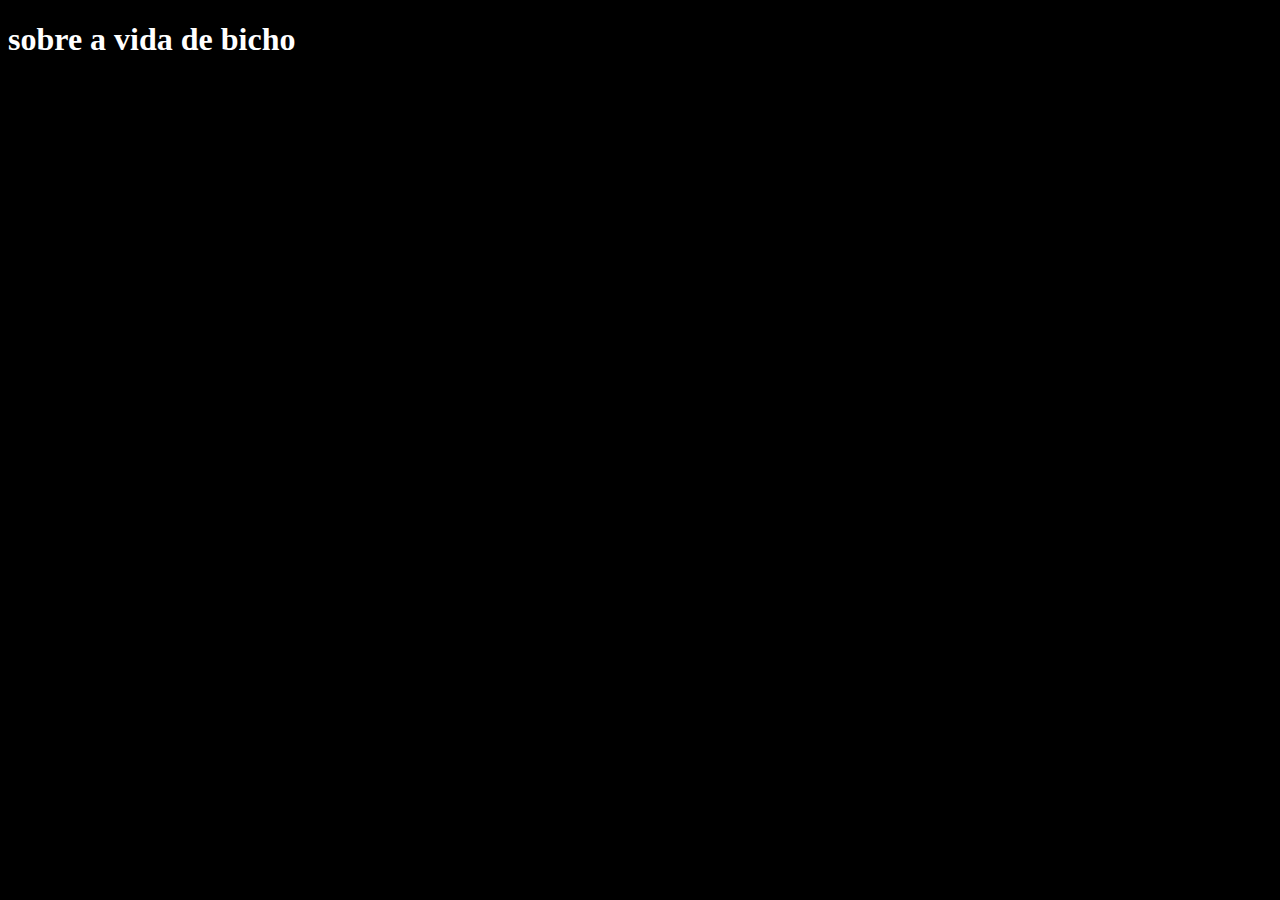
==== index.html @ d2a172e9 "primeira alteração" ====
<!DOCTYPE html>
<html lang="pt-br">
<head>
    <meta charset="UTF-8">
    <meta name="viewport" content="width=device-width, initial-scale=1.0">
    <link rel="stylesheet" href="style.css">
    <title>Vida de Bicho</title>
</head>
<body>
    <h1>sobre a vida de bicho</h1> 
</body>
</html>
---- style.css ----
body{
    background-color: black;
}

h1 {
    color: white;
}
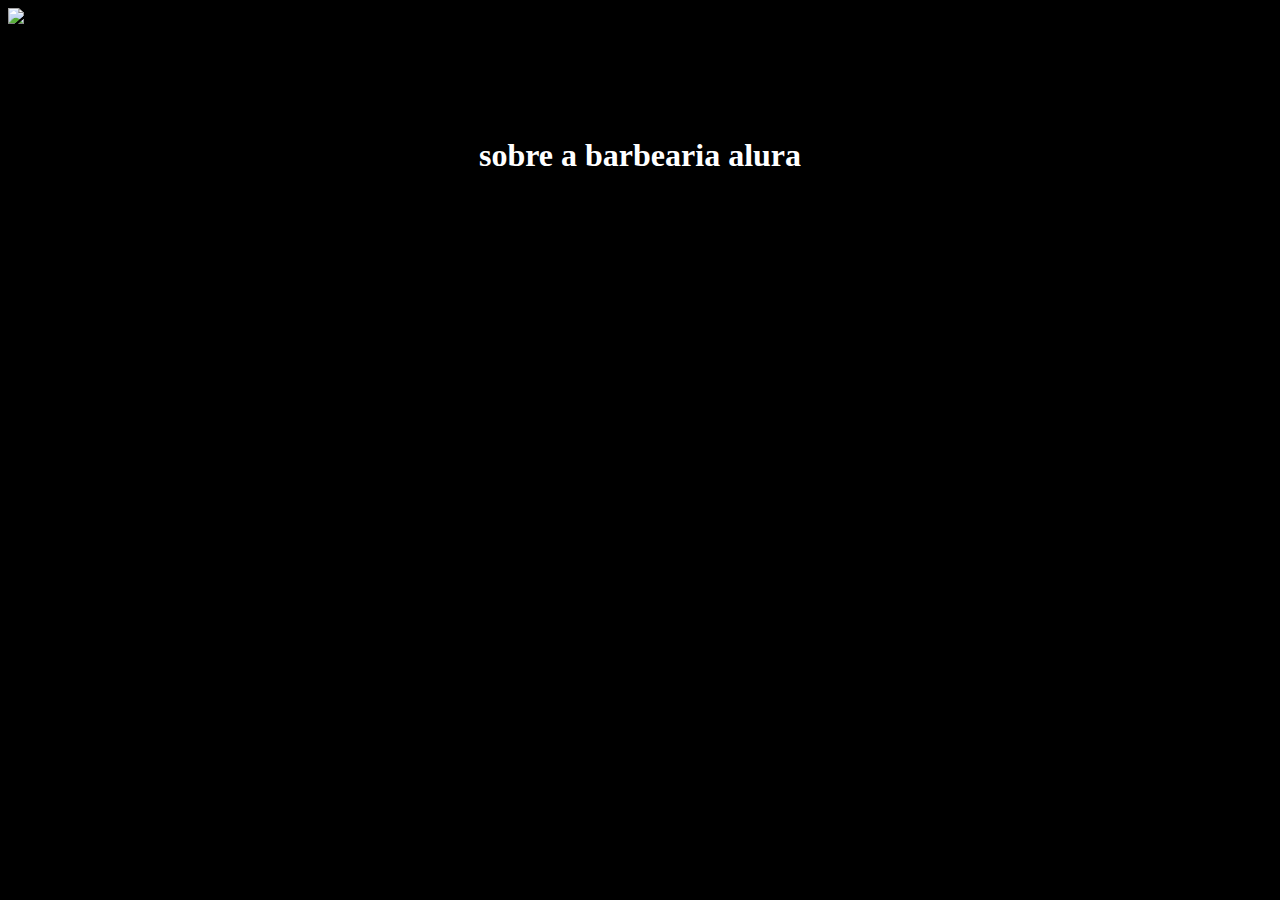
==== commit aa1702ae: "a" ====
--- a/index.html
+++ b/index.html
@@ -4,10 +4,24 @@
     <meta charset="UTF-8">
     <meta name="viewport" content="width=device-width, initial-scale=1.0">
     <link rel="stylesheet" href="style.css">
-    <title>Vida de Bicho</title>
+    <title>Barbearia Alura</title>
 </head>
 <body>
-    <h1>sobre a vida de bicho</h1> 
+    <img id="banner" src="https://1nem.vercel.app/img/banner-home.jpg&quot; alt="banner-topo">
+    <ul>
+    <li>home</li>
+    <li>serviços</li>
+    <li>produtos</li>
+    <li>contatos</li>
+    </ul>
+    <h1>sobre a barbearia alura</h1>
+   
+    <div class="textos">
+        <p>Localizada no coração da cidade a em traz para o mercado o que há de melhor para o seu cabelo e barba</p>
+<p>Fundada em 2019, a Barbearia Alura já é destaque na cidade e conquista novos clientes a cada dia.</p>
+
+<p>Nossa missão é: "Proporcionar auto-estima e qualidade de vida aos clientes ".</p>
+<p>Oferecemos profissionais experientes e antenados às mudanças no mundo da moda. O atendimento possui padrão de excelência e agilidade, garantindo qualidade e satisfação dos nossos clientes.</p>
+    </div>
 </body>
 </html>
-
--- a/style.css
+++ b/style.css
@@ -4,4 +4,6 @@
 
 h1 {
     color: white;
+    font-size: 50ox;
+    text-align: center;
 }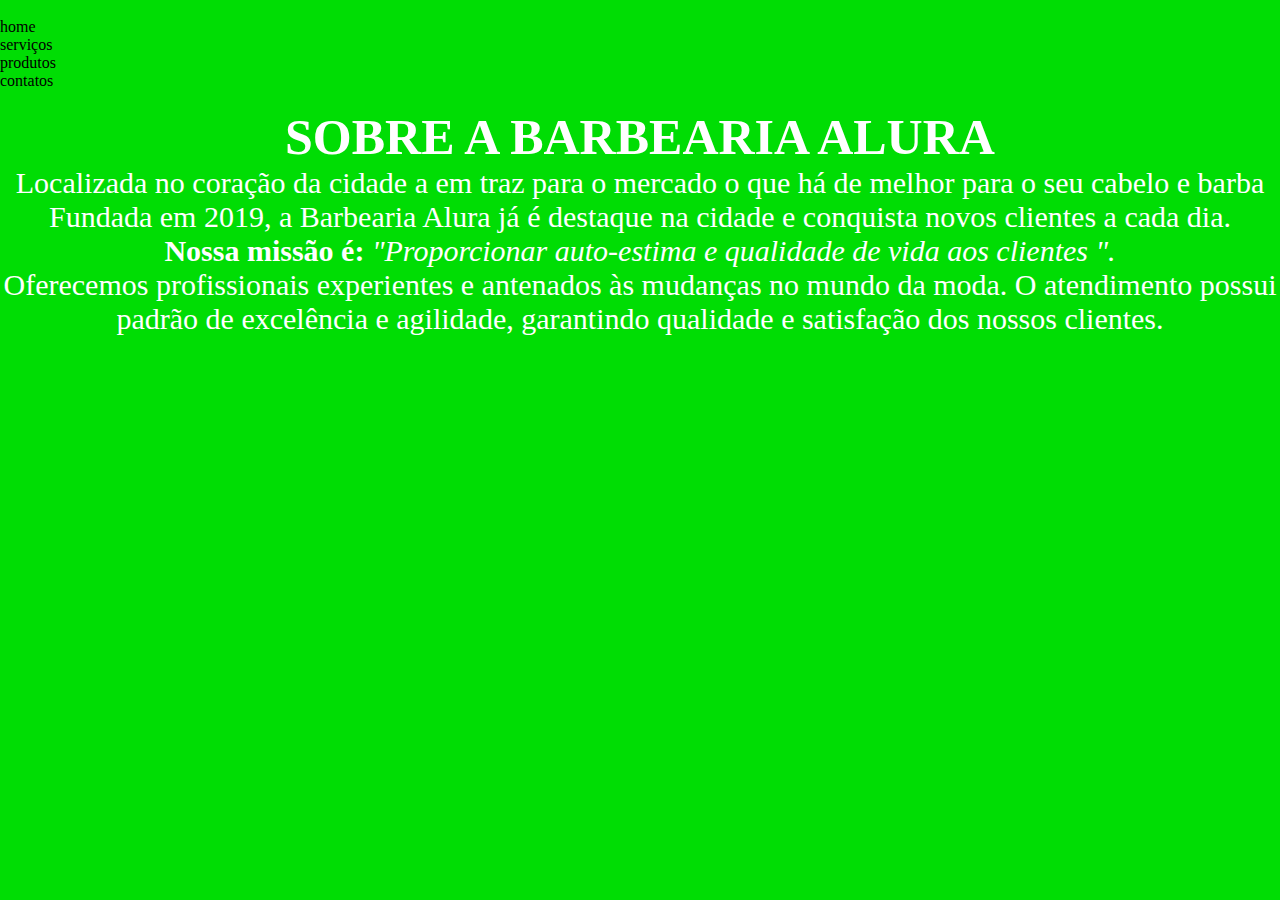
==== commit b4b48b8c: "gg" ====
--- a/index.html
+++ b/index.html
@@ -7,21 +7,26 @@
     <title>Barbearia Alura</title>
 </head>
 <body>
-    <img id="banner" src="https://1nem.vercel.app/img/banner-home.jpg&quot; alt="banner-topo">
+    <img class="logo src="https://1nem.vercel.app/img/banner-home.jpg" alt="">
+    
     <ul>
     <li>home</li>
     <li>serviços</li>
     <li>produtos</li>
     <li>contatos</li>
     </ul>
+    
+    <img id="banner" src="https://1nem.vercel.app/img/banner-home.jpg" alt="">
     <h1>sobre a barbearia alura</h1>
    
     <div class="textos">
         <p>Localizada no coração da cidade a em traz para o mercado o que há de melhor para o seu cabelo e barba</p>
 <p>Fundada em 2019, a Barbearia Alura já é destaque na cidade e conquista novos clientes a cada dia.</p>
 
-<p>Nossa missão é: "Proporcionar auto-estima e qualidade de vida aos clientes ".</p>
+<p> <strong>Nossa missão é:</strong> <em>"Proporcionar auto-estima e qualidade de vida aos clientes ".</em> </p>
 <p>Oferecemos profissionais experientes e antenados às mudanças no mundo da moda. O atendimento possui padrão de excelência e agilidade, garantindo qualidade e satisfação dos nossos clientes.</p>
     </div>
+
 </body>
+
 </html>
--- a/style.css
+++ b/style.css
@@ -1,9 +1,25 @@
-body{
-    background-color: black;
+* {
+    margin: 0;
+    padding: 0
+}
+
+body {
+    background-color: rgb(0, 221, 4);
+}
+
+#banner {
+    width: 100%
 }
 
 h1 {
     color: white;
-    font-size: 50ox;
+    font-size: 50px;
+    text-align: center;
+    text-transform: uppercase;
+}
+
+.textos {
+    color: white;
+    font-size: 30px;
     text-align: center;
 }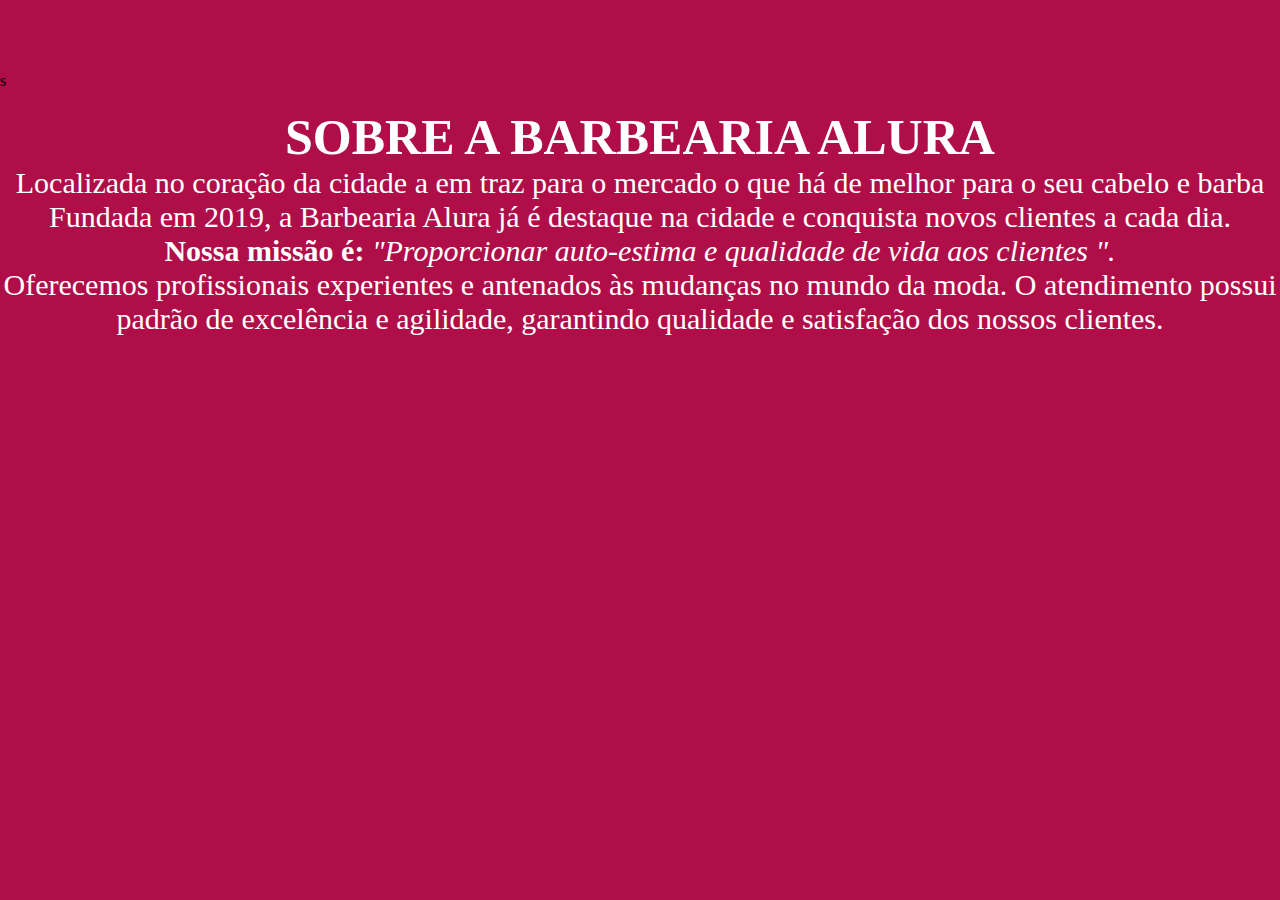
==== commit 7fad8fd0: "gg" ====
--- a/index.html
+++ b/index.html
@@ -9,12 +9,14 @@
 <body>
     <img class="logo src="https://1nem.vercel.app/img/banner-home.jpg" alt="">
     
+   <nav>
     <ul>
-    <li>home</li>
-    <li>serviços</li>
-    <li>produtos</li>
-    <li>contatos</li>
-    </ul>
+        <li><a href="#home"></a></li>
+        <li><a href="#serviços"></a></li>
+        <li><a href="#produtos"></a></li>
+        <li><a href="#contato"></a>s</li>
+        </ul>
+   </nav>
     
     <img id="banner" src="https://1nem.vercel.app/img/banner-home.jpg" alt="">
     <h1>sobre a barbearia alura</h1>
--- a/style.css
+++ b/style.css
@@ -3,8 +3,13 @@
     padding: 0
 }
 
+logo{ 
+    width: 5%;  
+    height: 5%;
+}
+
 body {
-    background-color: rgb(0, 221, 4);
+    background-color: rgb(175, 14, 73);
 }
 
 #banner {
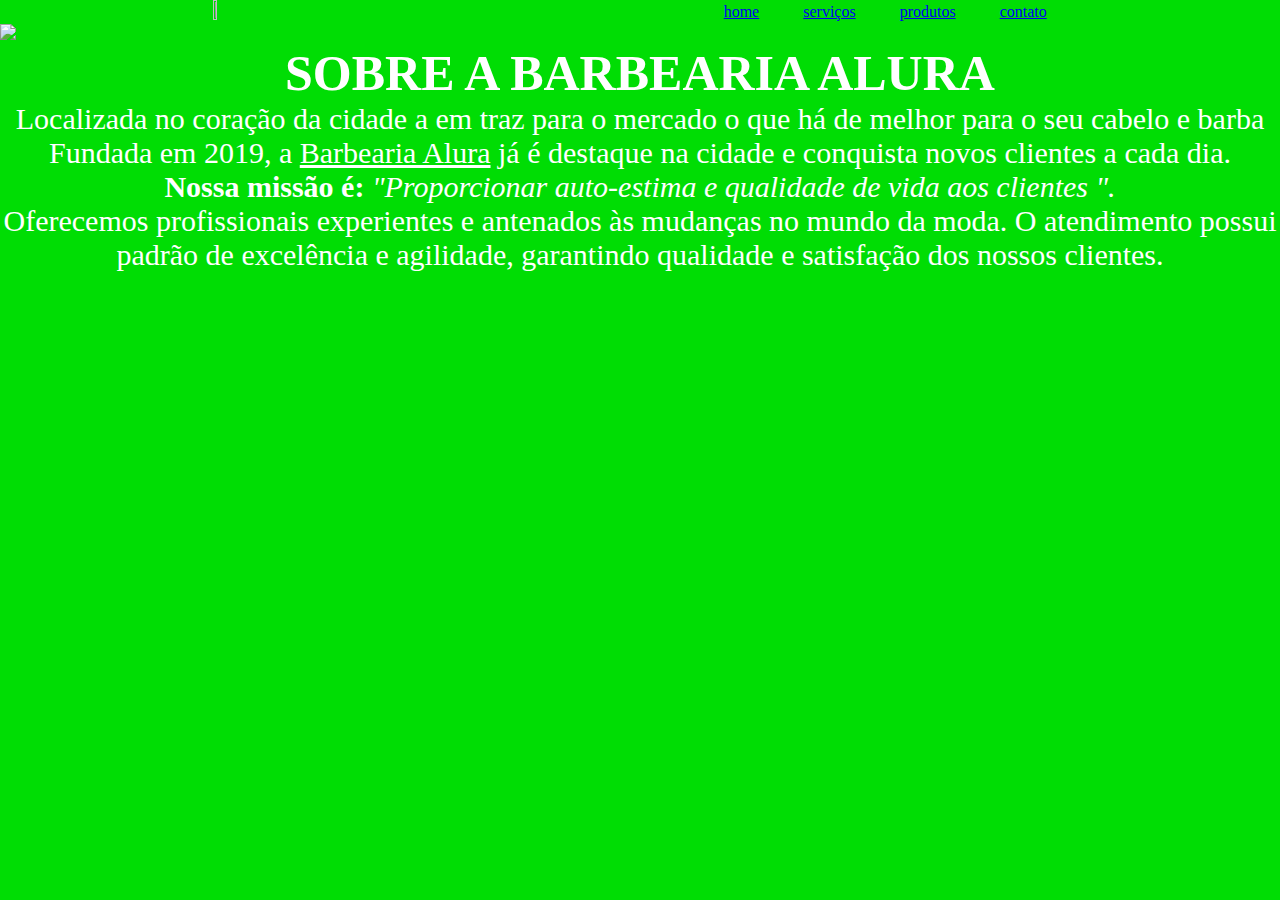
==== commit df41629a: "aa" ====
--- a/index.html
+++ b/index.html
@@ -7,28 +7,31 @@
     <title>Barbearia Alura</title>
 </head>
 <body>
-    <img class="logo src="https://1nem.vercel.app/img/banner-home.jpg" alt="">
-    
+   <header>
+    <div class="pai">
+        <img class="logo" src="https://1nem.vercel.app/img/logo_bco.png&quot; alt="">
    <nav>
     <ul>
-        <li><a href="#home"></a></li>
-        <li><a href="#serviços"></a></li>
-        <li><a href="#produtos"></a></li>
-        <li><a href="#contato"></a>s</li>
-        </ul>
+        <li><a href="#">home</a></li>
+        <li><a href="#">serviços</a></li>
+        <li><a href="#">produtos</a></li>
+        <li><a href="#">contato</a></li>
+       </ul>
    </nav>
-    
-    <img id="banner" src="https://1nem.vercel.app/img/banner-home.jpg" alt="">
+    </div>
+   </header>
+   <img id="banner" src="https://1nem.vercel.app/img/banner-home.jpg&quot; alt="banner-topo">
+   
     <h1>sobre a barbearia alura</h1>
    
     <div class="textos">
         <p>Localizada no coração da cidade a em traz para o mercado o que há de melhor para o seu cabelo e barba</p>
-<p>Fundada em 2019, a Barbearia Alura já é destaque na cidade e conquista novos clientes a cada dia.</p>
+<p>Fundada em 2019, a <u>Barbearia Alura</u> já é destaque na cidade e conquista novos clientes a cada dia.</p>
 
-<p> <strong>Nossa missão é:</strong> <em>"Proporcionar auto-estima e qualidade de vida aos clientes ".</em> </p>
+<p><strong>Nossa missão é:</strong> <em>"Proporcionar auto-estima e qualidade de vida aos clientes ".</em></p>
+
 <p>Oferecemos profissionais experientes e antenados às mudanças no mundo da moda. O atendimento possui padrão de excelência e agilidade, garantindo qualidade e satisfação dos nossos clientes.</p>
     </div>
+</body>
+</html>
 
-</body>
-
-</html>
--- a/style.css
+++ b/style.css
@@ -1,19 +1,31 @@
 * {
     margin: 0;
-    padding: 0
+    padding: 0;
 }
 
-logo{ 
-    width: 5%;  
+.logo {
+    width: 5%;
     height: 5%;
 }
 
+.pai {
+    position: relative;
+    display: flex;
+    justify-content: space-around;
+    align-items: center;
+}
+
+nav li {
+    display: inline;
+    padding: 20px;
+}
+
 body {
-    background-color: rgb(175, 14, 73);
+    background-color: rgb(0, 221, 4);
 }
 
 #banner {
-    width: 100%
+    width: 100%;
 }
 
 h1 {
@@ -27,4 +39,4 @@
     color: white;
     font-size: 30px;
     text-align: center;
-}+}
